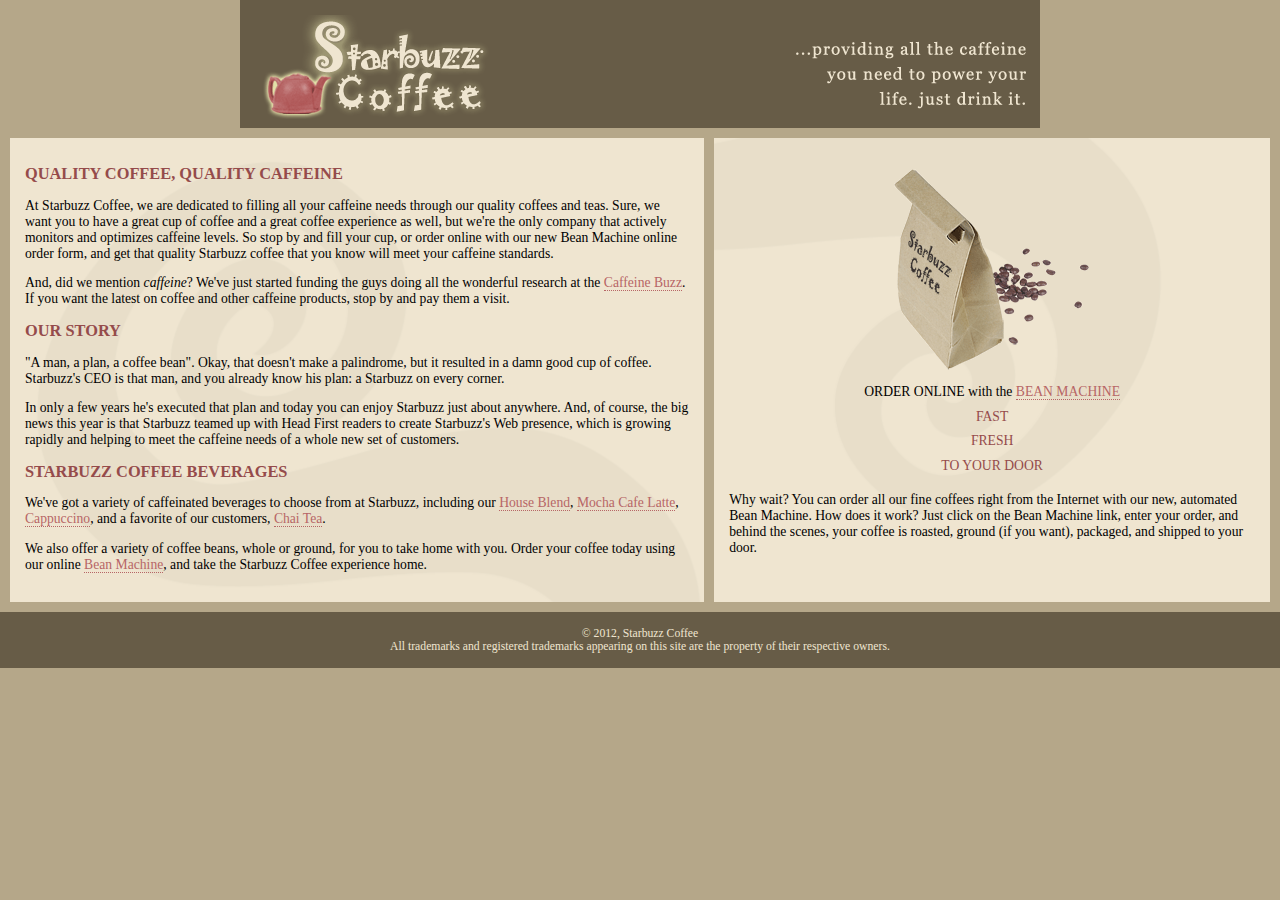
==== index.html @ 2695d3aa "hjhdsdfsjd" ====
<!DOCTYPE html>
<html>
  <head>
    <meta charset="utf-8">
    <title>Starbuzz Coffee</title>
    <link rel="stylesheet" type="text/css" href="starbuzz.css">
  </head> 

  <body>
    <div id="allcontent">
      <div id="header">
        <img src="images/header.gif" alt="Starbuzz Coffee header image">
      </div>
    </div>

    <div id="tableContainer">
      <div id="tableRow">
          <div id="main">
              <h1>QUALITY COFFEE, QUALITY CAFFEINE</h1>
              <p>
                At Starbuzz Coffee, we are dedicated to filling all your  caffeine needs through our 
                quality coffees and teas. Sure, we want you to have a great cup of coffee and a great 
                coffee experience as well, but we're the only company that actively monitors and 
                optimizes caffeine levels. So stop by and fill your cup, or order online with our new Bean 
                Machine online order form, and get that quality Starbuzz coffee that you know will meet 
                your caffeine standards.
              </p>
              <p>
                And, did we mention <em>caffeine</em>? We've just started funding the guys doing all 
                the wonderful research at the <a href="http://buzz.wickedlysmart.com"
                title="Read all about caffeine on the Buzz">Caffeine Buzz</a>.
                If you want the latest on coffee and other caffeine products, 
                stop by and pay them a visit.
              </p>
              <h1>OUR STORY</h1>
              <p>
                "A man, a plan, a coffee bean". Okay, that doesn't make a palindrome, but it resulted
                in a damn good cup of coffee.  Starbuzz's CEO is that man, and you already know his 
                plan: a Starbuzz on every corner.
              </p> 
              <p>In only a few years he's executed that plan and today 
                you can enjoy Starbuzz just about anywhere.  And, of course, the big news this year 
                is that Starbuzz teamed up with Head First readers to create Starbuzz's Web presence,  
                which is growing rapidly and helping to meet the caffeine needs of a whole new set of 
                customers.  
              </p>
              <h1>STARBUZZ COFFEE BEVERAGES</h1>
              <p>
                We've got a variety of caffeinated beverages to choose
                from at Starbuzz, including our 
                <a href="beverages.html#house" title="House Blend">House Blend</a>,
                <a href="beverages.html#mocha" title="Mocha Cafe Latte">Mocha Cafe Latte</a>, 
                <a href="beverages.html#cappuccino" title="Cappuccino">Cappuccino</a>,
                and a favorite of our customers, 
                <a href="beverages.html#chai" title="Chai Tea">Chai Tea</a>.
              </p>
              <p>
                We also offer a variety of coffee beans, whole or ground, for you to
                take home with you.  Order your coffee today using our online
                <a href="form.html">Bean Machine</a>, and take
                the Starbuzz Coffee experience home.
              </p>
            </div>
        
            <div id="sidebar">
              <p class="beanheading">
                <img src="images/bag.gif" alt="Bean Machine bag">
                <br>
                ORDER ONLINE
                with the 
                <a href="form.html">BEAN MACHINE</a>
                <br>
                <span class="slogan">
                    FAST <br>
                    FRESH <br>
                    TO YOUR DOOR <br>
                </span>
              </p>
              <p>
                Why wait?  You can order all our fine coffees right from the Internet with our new, 
                automated Bean Machine.  How does it work?  Just click on the Bean Machine link, 
                enter your order, and behind the scenes, your coffee is roasted, ground 
                (if you want), packaged, and shipped to your door.
              </p>
            </div>
      </div>
    </div>
    

    <div id="footer">
      &copy; 2012, Starbuzz Coffee
      <br>
      All trademarks and registered trademarks appearing on 
      this site are the property of their respective owners.
    </div>

  </body>
</html>
---- starbuzz.css ----
body { 
  background-color: #b5a789;
  font-family:      Georgia, "Times New Roman", Times, serif;
  font-size:        small;
  margin:           0px;
}

#header {
  background-color: #675c47;
  margin:           10px 10px 0px 10px;
  height:           108px;
}

#main {
  display:          table-cell;
  background:       #efe5d0 url(images/background.gif) top left;
  font-size:        105%;
  padding:          15px;
  vertical-align:   top;
}

#sidebar {
  display: table-cell;
  background:       #efe5d0 url(images/background.gif) bottom right;
  font-size:        105%;
  padding:          15px;
  vertical-align:   top;
}

#footer {
  background-color: #675c47;
  color:            #efe5d0;
  text-align:       center;
  padding:          15px;
  margin:           0px 10px 10px qaz10px;
  font-size:        90%;
  clear:            left;
}

h1 {
  font-size:        120%;
  color:            #954b4b;
}

.slogan { color: #954b4b; }

.beanheading {
  text-align:       center;
  line-height:      1.8em;
}

a:link {
  color:            #b76666;
  text-decoration:  none;
  border-bottom:    thin dotted #b76666;
}
a:visited {
  color:            #675c47;
  text-decoration:  none;
  border-bottom:    thin dotted #675c47;
}

#allcontent {
  width:            800px;
  padding-top:      5px;
  padding-bottom:   5px;
  background-color: #675c47;
  margin-left:      auto;
  margin-right:     auto;
}
#tableContainer {
  display:          table;
  border-spacing:   10px;
}
#tableRow {
  display:          table-row;
}
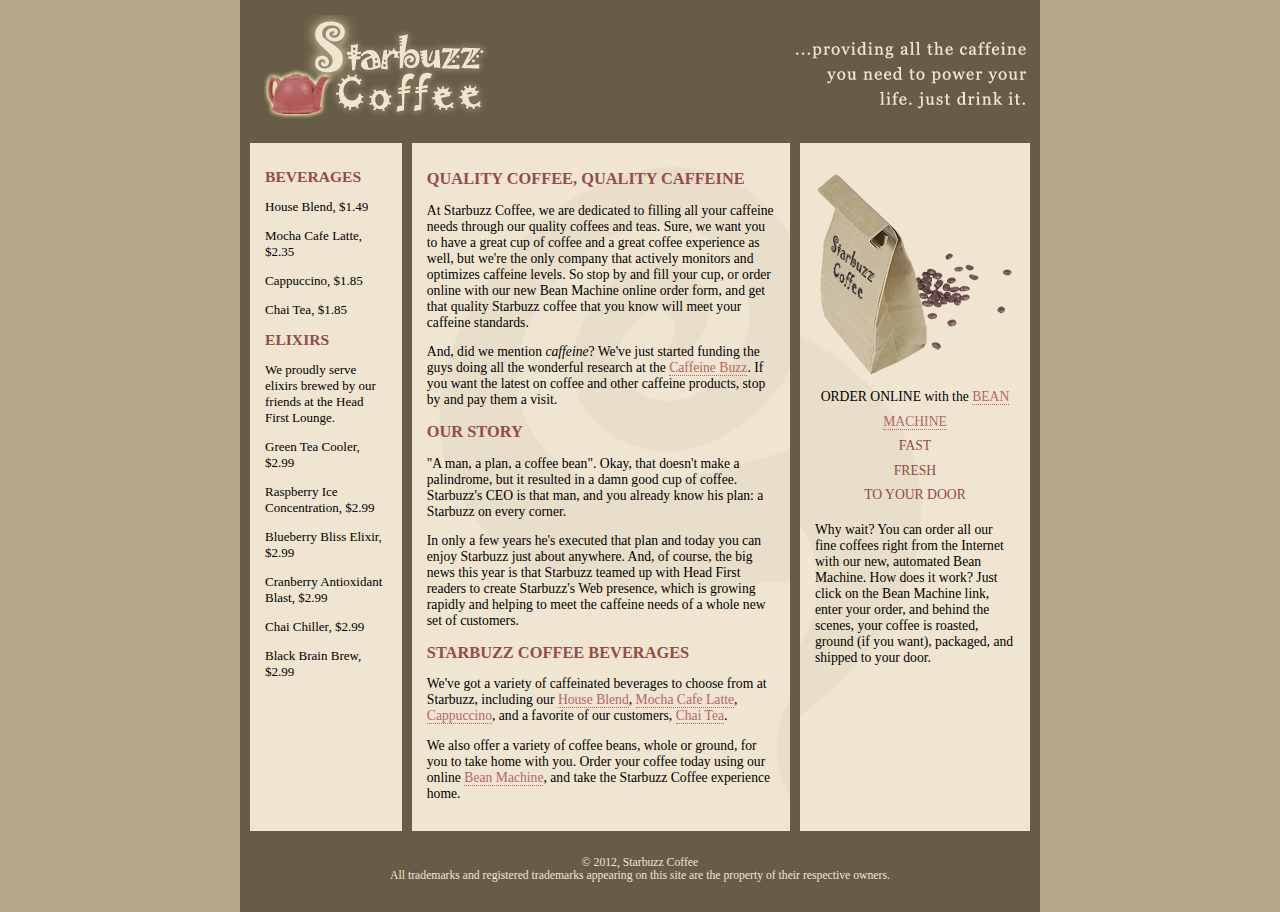
==== commit bd08019a: "ghjghsjdghs" ====
--- a/index.html
+++ b/index.html
@@ -11,10 +11,26 @@
       <div id="header">
         <img src="images/header.gif" alt="Starbuzz Coffee header image">
       </div>
-    </div>
 
     <div id="tableContainer">
       <div id="tableRow">
+          <div id="drinks">
+              <h1>BEVERAGES</h1>
+              <P>House Blend, $1.49</P>
+              <p>Mocha Cafe Latte, $2.35</p>
+              <p>Cappuccino, $1.85</p>
+              <p>Chai Tea, $1.85</p>
+              <h1>ELIXIRS</h1>
+              <p>
+                We proudly serve elixirs brewed by our friends at the Head First Lounge.
+              </p>
+              <p>Green Tea Cooler, $2.99</p>
+              <p>Raspberry Ice Concentration, $2.99</p>
+              <p>Blueberry Bliss Elixir, $2.99</p>
+              <p>Cranberry Antioxidant Blast, $2.99</p>
+              <p>Chai Chiller, $2.99</p>
+              <p>Black Brain Brew, $2.99</p>
+            </div>
           <div id="main">
               <h1>QUALITY COFFEE, QUALITY CAFFEINE</h1>
               <p>
@@ -93,6 +109,7 @@
       All trademarks and registered trademarks appearing on 
       this site are the property of their respective owners.
     </div>
+  </div>
 
   </body>
 </html>
--- a/starbuzz.css
+++ b/starbuzz.css
@@ -7,7 +7,7 @@
 
 #header {
   background-color: #675c47;
-  margin:           10px 10px 0px 10px;
+  margin:           10px;
   height:           108px;
 }
 
@@ -17,6 +17,7 @@
   font-size:        105%;
   padding:          15px;
   vertical-align:   top;
+  width:            50%;
 }
 
 #sidebar {
@@ -25,6 +26,7 @@
   font-size:        105%;
   padding:          15px;
   vertical-align:   top;
+  width:            30%;
 }
 
 #footer {
@@ -32,7 +34,7 @@
   color:            #efe5d0;
   text-align:       center;
   padding:          15px;
-  margin:           0px 10px 10px qaz10px;
+  margin:           0px 10px 10px 10px;
   font-size:        90%;
   clear:            left;
 }
@@ -74,4 +76,11 @@
 }
 #tableRow {
   display:          table-row;
+}
+#drinks {
+  display:          table-cell;
+  background-color: #efe5d0;
+  width:            20%;
+  padding:          15px;
+  vertical-align:   top;
 }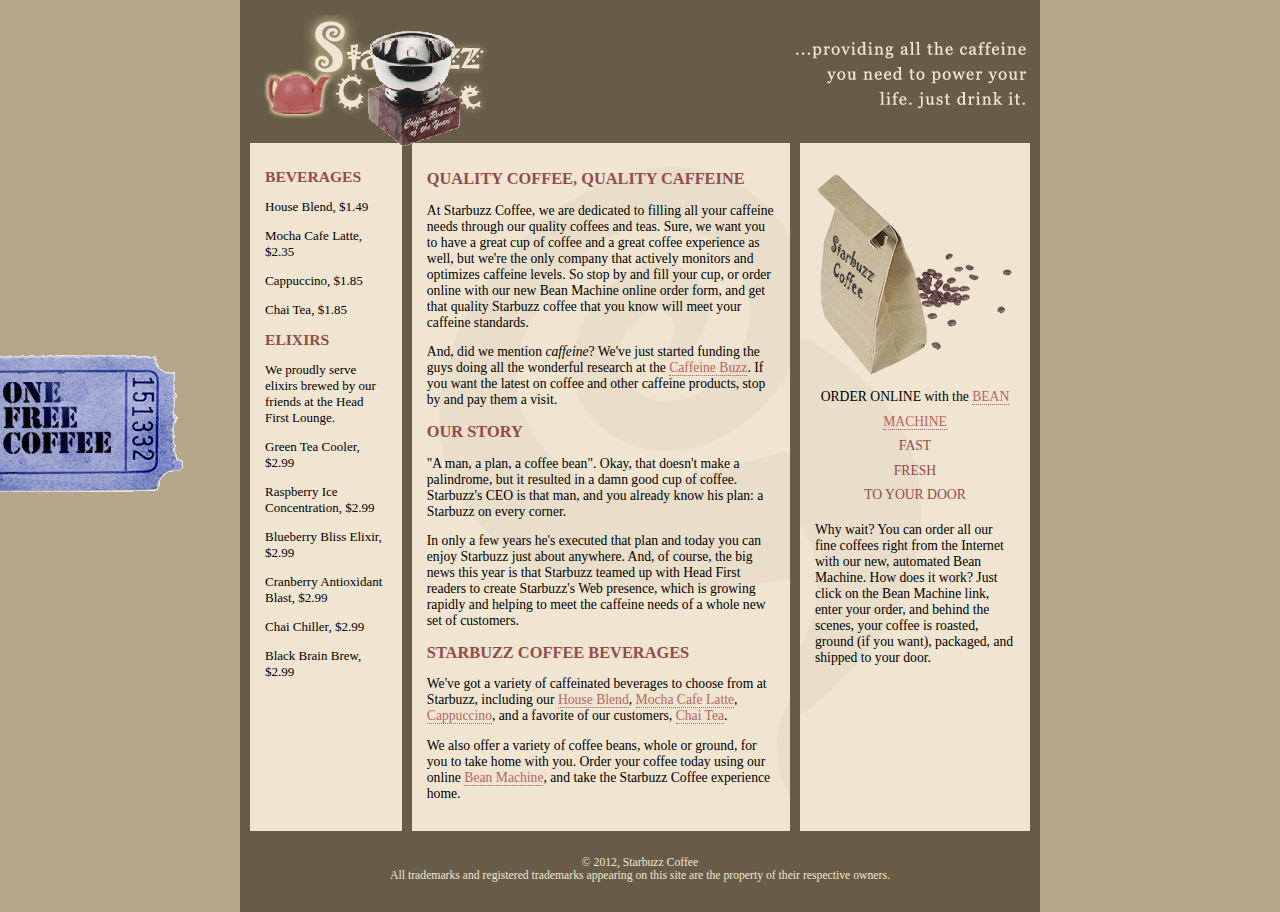
==== commit 8f40b2d5: "jhsefhbfchdesghsg" ====
--- a/index.html
+++ b/index.html
@@ -7,10 +7,15 @@
   </head> 
 
   <body>
-    <div id="allcontent">
-      <div id="header">
-        <img src="images/header.gif" alt="Starbuzz Coffee header image">
-      </div>
+  <div id="allcontent">
+        <div id="header">
+          <img src="images/header.gif" alt="Starbuzz Coffee haeder images">
+        </div>
+
+    <div id="award">
+      <img src="images/award.gif"
+           alt="Rouaster of the Year award">
+    </div>
 
     <div id="tableContainer">
       <div id="tableRow">
@@ -101,7 +106,12 @@
             </div>
       </div>
     </div>
-    
+
+    <div id="coupon">
+      <a href="freecoffee.html" title="Click here to get your free coffee">
+        <img src="images/ticket.gif" alt="Starbuzz coupon tickt">
+      </a>
+    </div>
 
     <div id="footer">
       &copy; 2012, Starbuzz Coffee
--- a/starbuzz.css
+++ b/starbuzz.css
@@ -83,4 +83,17 @@
   width:            20%;
   padding:          15px;
   vertical-align:   top;
+}
+#award {
+  position:         absolute;
+  top:              30px;
+  left:             365px;
+}
+#coupon {
+  position:         fixed;
+  top:              350px;
+  left:             -90px;
+}
+#coupon a, img {
+  border:           none;
 }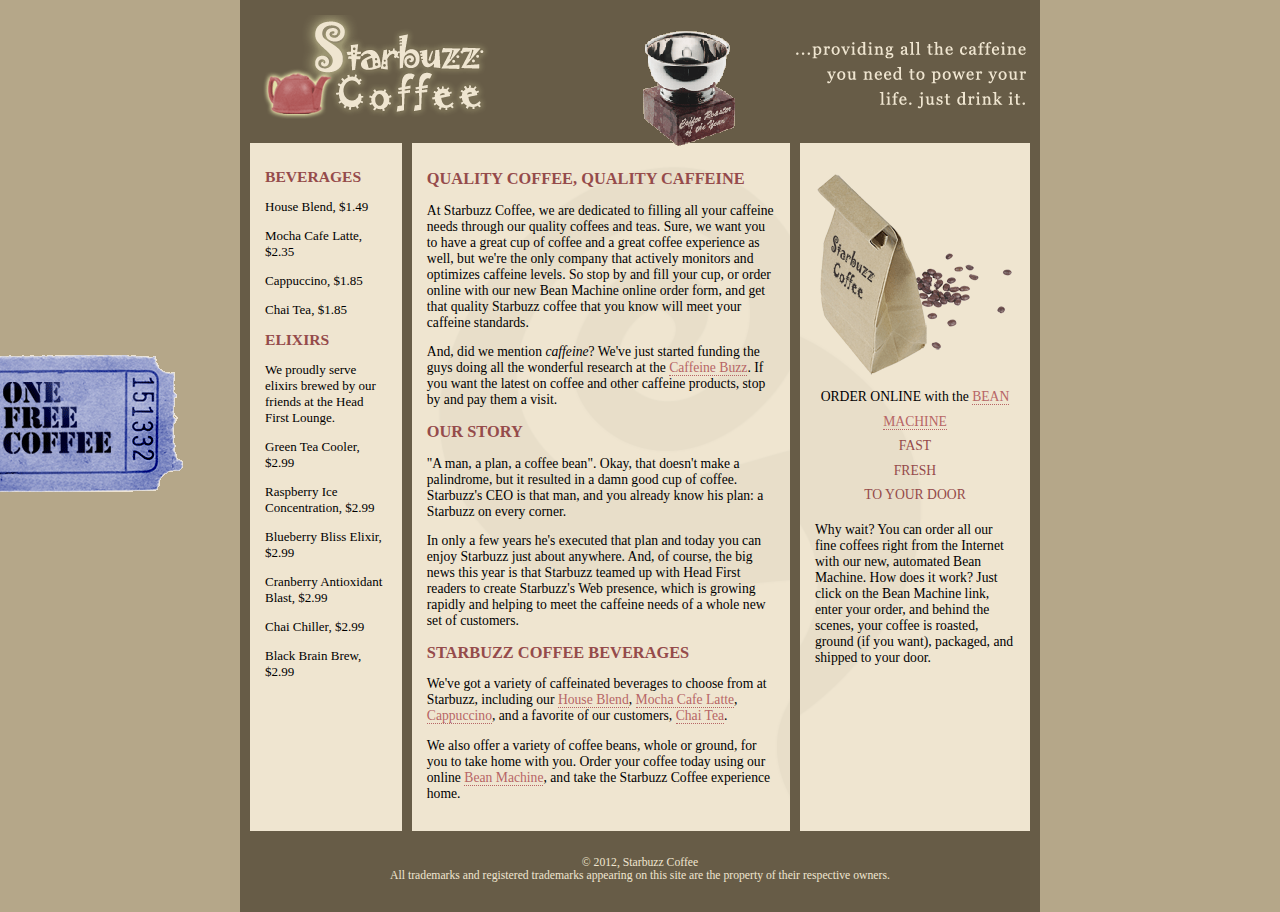
==== commit 4f17629c: "gfjhegjgfhfd" ====
--- a/index.html
+++ b/index.html
@@ -12,10 +12,10 @@
           <img src="images/header.gif" alt="Starbuzz Coffee haeder images">
         </div>
 
-    <div id="award">
-      <img src="images/award.gif"
-           alt="Rouaster of the Year award">
-    </div>
+      <div id="award">
+        <img src="images/award.gif"
+             alt="Rouaster of the Year award">
+      </div>
 
     <div id="tableContainer">
       <div id="tableRow">
--- a/starbuzz.css
+++ b/starbuzz.css
@@ -87,7 +87,8 @@
 #award {
   position:         absolute;
   top:              30px;
-  left:             365px;
+  left:             50%;
+  z-index:          1;
 }
 #coupon {
   position:         fixed;
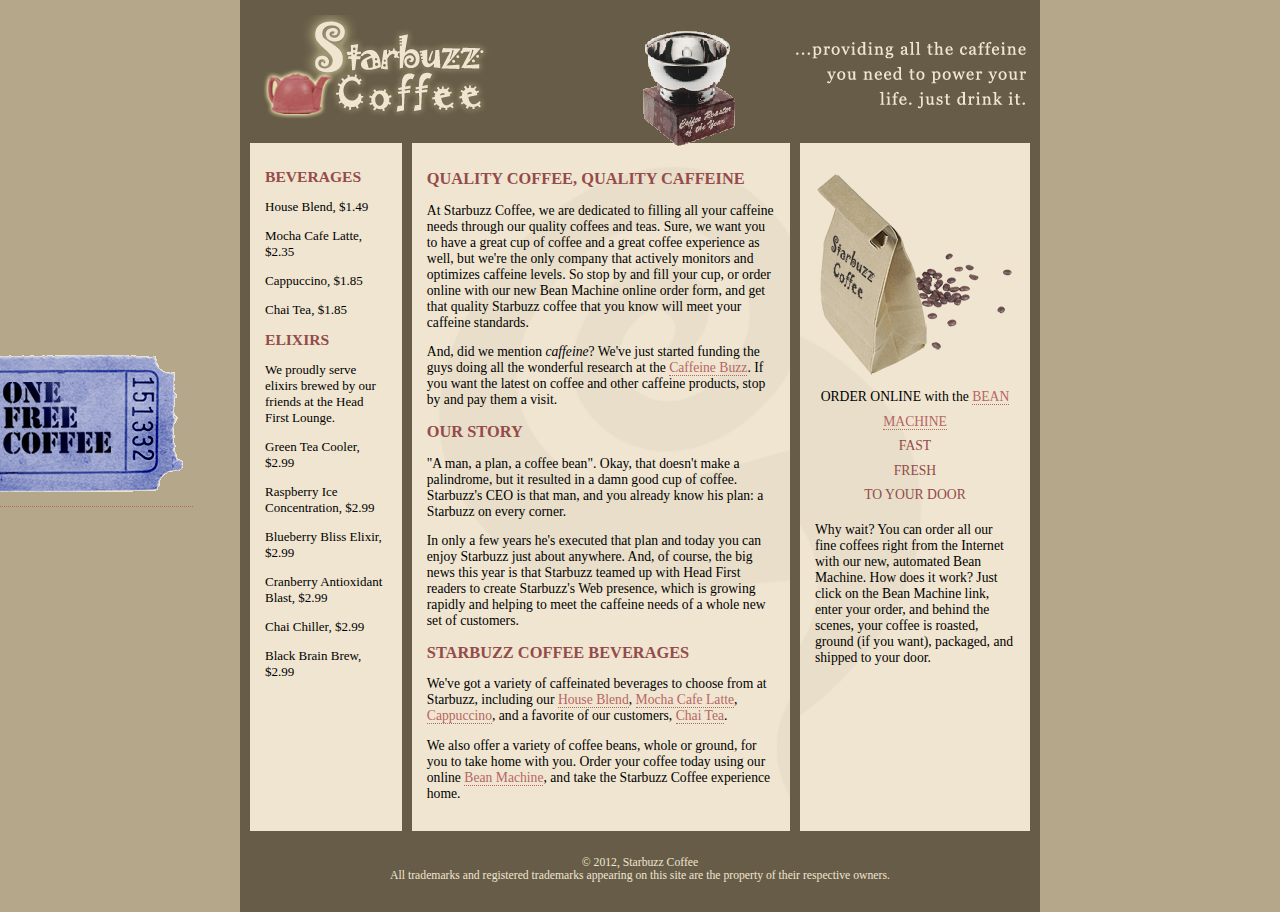
==== commit 75c9121e: "shddsgdfudhdvbsygds" ====
--- a/index.html
+++ b/index.html
@@ -107,7 +107,7 @@
       </div>
     </div>
 
-    <div id="coupon">
+    <div class="coupon">
       <a href="freecoffee.html" title="Click here to get your free coffee">
         <img src="images/ticket.gif" alt="Starbuzz coupon tickt">
       </a>
--- a/starbuzz.css
+++ b/starbuzz.css
@@ -6,6 +6,8 @@
 }
 
 #header {
+  background-position-x: left;
+  background-position-y: right;
   background-color: #675c47;
   margin:           10px;
   height:           108px;
@@ -90,7 +92,7 @@
   left:             50%;
   z-index:          1;
 }
-#coupon {
+.coupon {
   position:         fixed;
   top:              350px;
   left:             -90px;
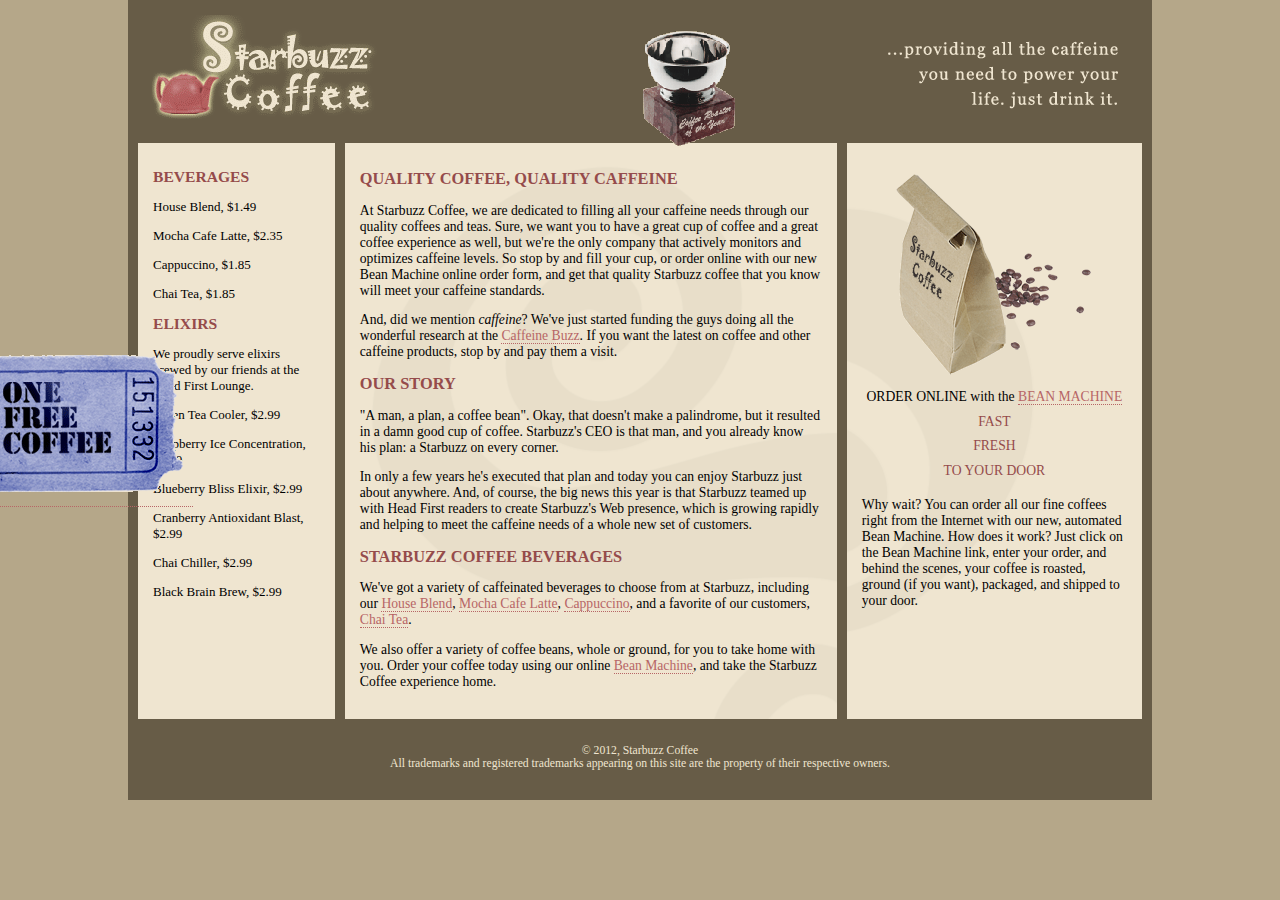
==== commit d21d0b2e: "jhdsughujwgbfhd" ====
--- a/index.html
+++ b/index.html
@@ -9,7 +9,11 @@
   <body>
   <div id="allcontent">
         <div id="header">
-          <img src="images/header.gif" alt="Starbuzz Coffee haeder images">
+          <img id="hearderLoge"
+          src="images/hearderLoge.gif" alt="Starbuzz Coffee loge image">
+          <img id="headerSlogan"
+          src="images/headerSlogan.gif"
+          alt="Providing all the caffeine you need to power your life.">
         </div>
 
       <div id="award">
--- a/starbuzz.css
+++ b/starbuzz.css
@@ -6,11 +6,13 @@
 }
 
 #header {
-  background-position-x: left;
-  background-position-y: right;
   background-color: #675c47;
   margin:           10px;
   height:           108px;
+}
+
+#header img#headerSlogan {
+  float: right;
 }
 
 #main {
@@ -65,7 +67,7 @@
 }
 
 #allcontent {
-  width:            800px;
+  width:            1024px;
   padding-top:      5px;
   padding-bottom:   5px;
   background-color: #675c47;
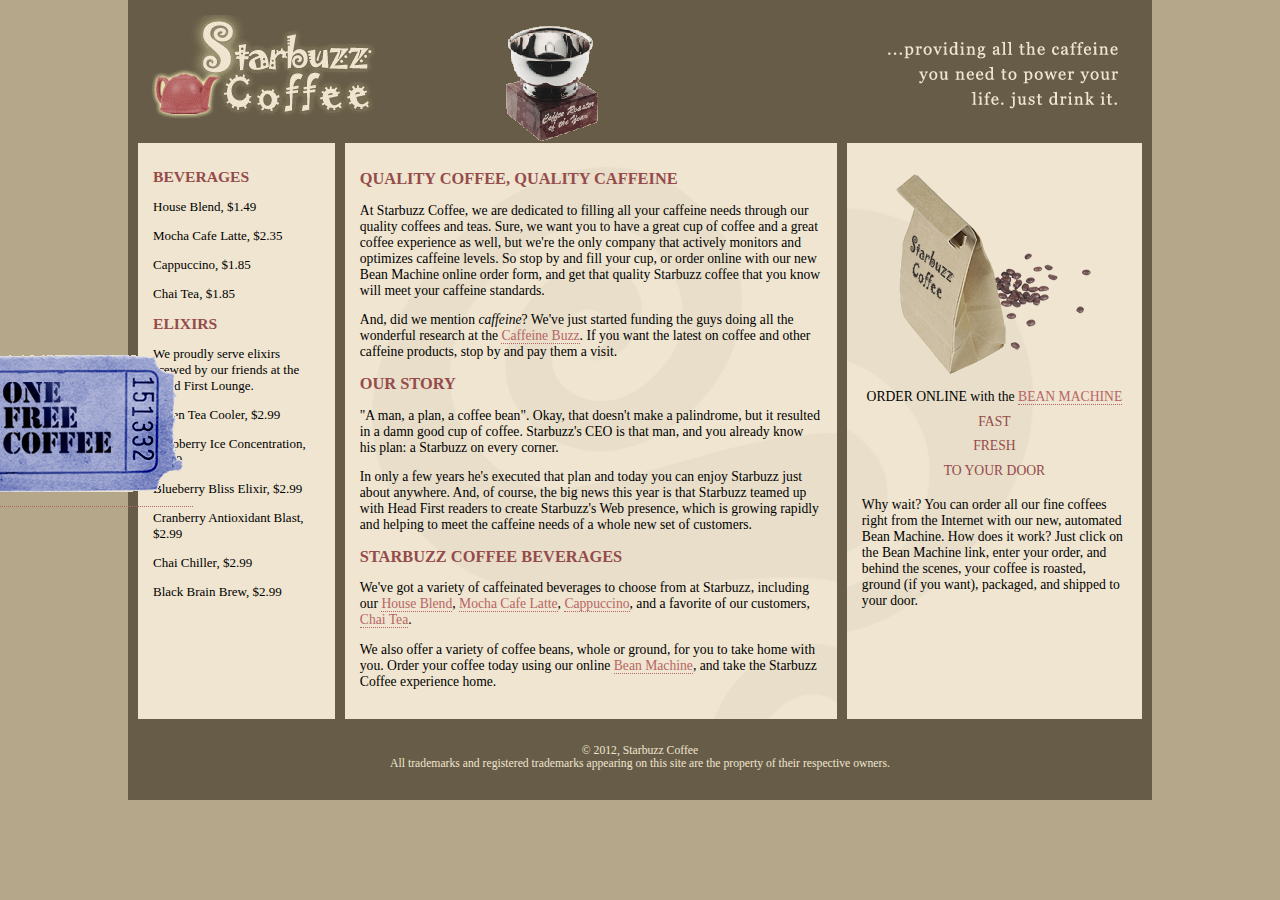
==== commit 01984a5c: "fggffSDsd" ====
--- a/index.html
+++ b/index.html
@@ -8,22 +8,21 @@
 
   <body>
   <div id="allcontent">
-        <div id="header">
+        <header>
           <img id="hearderLoge"
           src="images/hearderLoge.gif" alt="Starbuzz Coffee loge image">
           <img id="headerSlogan"
           src="images/headerSlogan.gif"
           alt="Providing all the caffeine you need to power your life.">
-        </div>
-
-      <div id="award">
-        <img src="images/award.gif"
-             alt="Rouaster of the Year award">
-      </div>
+          <div id="award">
+            <img src="images/award.gif"
+                 alt="Rouaster of the Year award">
+          </div>
+        </header>
 
     <div id="tableContainer">
       <div id="tableRow">
-          <div id="drinks">
+          <section id="drinks">
               <h1>BEVERAGES</h1>
               <P>House Blend, $1.49</P>
               <p>Mocha Cafe Latte, $2.35</p>
@@ -39,8 +38,8 @@
               <p>Cranberry Antioxidant Blast, $2.99</p>
               <p>Chai Chiller, $2.99</p>
               <p>Black Brain Brew, $2.99</p>
-            </div>
-          <div id="main">
+          </section>
+          <section id="main">
               <h1>QUALITY COFFEE, QUALITY CAFFEINE</h1>
               <p>
                 At Starbuzz Coffee, we are dedicated to filling all your  caffeine needs through our 
@@ -85,9 +84,9 @@
                 <a href="form.html">Bean Machine</a>, and take
                 the Starbuzz Coffee experience home.
               </p>
-            </div>
+          </section>
         
-            <div id="sidebar">
+            <aside>
               <p class="beanheading">
                 <img src="images/bag.gif" alt="Bean Machine bag">
                 <br>
@@ -107,7 +106,7 @@
                 enter your order, and behind the scenes, your coffee is roasted, ground 
                 (if you want), packaged, and shipped to your door.
               </p>
-            </div>
+            </aside>
       </div>
     </div>
 
@@ -117,12 +116,12 @@
       </a>
     </div>
 
-    <div id="footer">
+    <footer>
       &copy; 2012, Starbuzz Coffee
       <br>
       All trademarks and registered trademarks appearing on 
       this site are the property of their respective owners.
-    </div>
+    </footer>
   </div>
 
   </body>
--- a/starbuzz.css
+++ b/starbuzz.css
@@ -4,27 +4,30 @@
   font-size:        small;
   margin:           0px;
 }
-
-#header {
+header {
   background-color: #675c47;
   margin:           10px;
   height:           108px;
+  position: relative;
 }
-
-#header img#headerSlogan {
+#award {
+  position:         absolute;
+  top:              10px;
+  left:             365px;
+  z-index:          1;
+  float: left;
+}
+header img#headerSlogan {
   float: right;
 }
-
-#main {
+section#main {
   display:          table-cell;
   background:       #efe5d0 url(images/background.gif) top left;
   font-size:        105%;
   padding:          15px;
   vertical-align:   top;
-  width:            50%;
 }
-
-#sidebar {
+aside {
   display: table-cell;
   background:       #efe5d0 url(images/background.gif) bottom right;
   font-size:        105%;
@@ -32,8 +35,7 @@
   vertical-align:   top;
   width:            30%;
 }
-
-#footer {
+footer {
   background-color: #675c47;
   color:            #efe5d0;
   text-align:       center;
@@ -42,19 +44,16 @@
   font-size:        90%;
   clear:            left;
 }
-
 h1 {
   font-size:        120%;
   color:            #954b4b;
 }
-
-.slogan { color: #954b4b; }
-
+.slogan {
+   color: #954b4b; }
 .beanheading {
   text-align:       center;
   line-height:      1.8em;
 }
-
 a:link {
   color:            #b76666;
   text-decoration:  none;
@@ -65,7 +64,6 @@
   text-decoration:  none;
   border-bottom:    thin dotted #675c47;
 }
-
 #allcontent {
   width:            1024px;
   padding-top:      5px;
@@ -81,18 +79,12 @@
 #tableRow {
   display:          table-row;
 }
-#drinks {
+section#drinks {
   display:          table-cell;
   background-color: #efe5d0;
   width:            20%;
   padding:          15px;
   vertical-align:   top;
-}
-#award {
-  position:         absolute;
-  top:              30px;
-  left:             50%;
-  z-index:          1;
 }
 .coupon {
   position:         fixed;
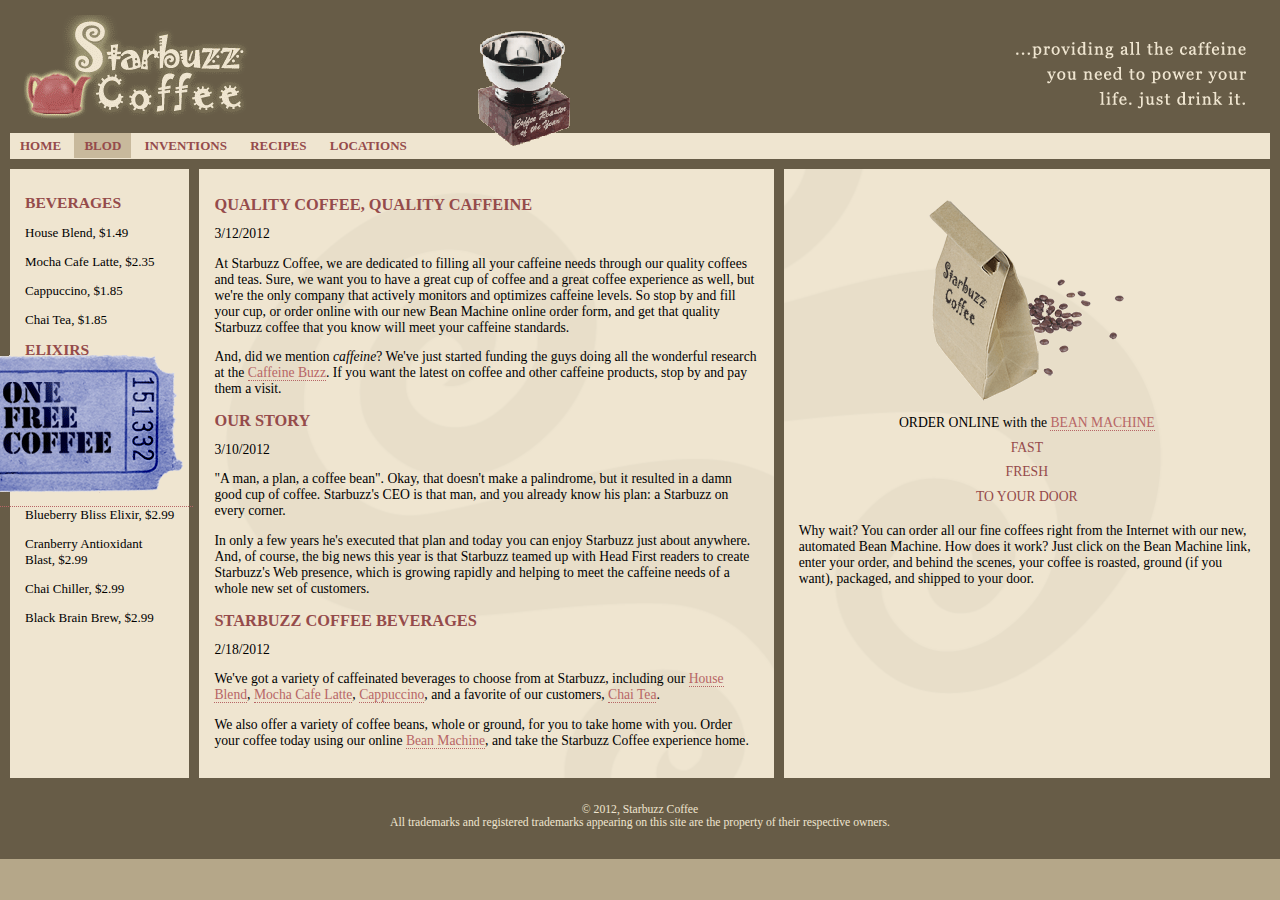
==== commit 7e63214f: "hejddnj" ====
--- a/index.html
+++ b/index.html
@@ -8,7 +8,7 @@
 
   <body>
   <div id="allcontent">
-        <header>
+       <header class="top">
           <img id="hearderLoge"
           src="images/hearderLoge.gif" alt="Starbuzz Coffee loge image">
           <img id="headerSlogan"
@@ -18,8 +18,16 @@
             <img src="images/award.gif"
                  alt="Rouaster of the Year award">
           </div>
-        </header>
-
+      </header>
+      <nav>
+        <ul>
+          <li><a href="index.html">HOME</a></li>
+          <li class="selected"><a href="blog/blog.html">BLOD</a></li>
+          <li><a href="">INVENTIONS</a></li>
+          <li><a href="">RECIPES</a></li>
+          <li><a href="">LOCATIONS</a></li>
+        </ul>
+      </nav>
     <div id="tableContainer">
       <div id="tableRow">
           <section id="drinks">
@@ -39,8 +47,9 @@
               <p>Chai Chiller, $2.99</p>
               <p>Black Brain Brew, $2.99</p>
           </section>
-          <section id="main">
+          <section id="blog">
               <h1>QUALITY COFFEE, QUALITY CAFFEINE</h1>
+              <time datetime="2012-03-12">3/12/2012</time>
               <p>
                 At Starbuzz Coffee, we are dedicated to filling all your  caffeine needs through our 
                 quality coffees and teas. Sure, we want you to have a great cup of coffee and a great 
@@ -57,6 +66,7 @@
                 stop by and pay them a visit.
               </p>
               <h1>OUR STORY</h1>
+              <time datetime="2012-03-10">3/10/2012</time>
               <p>
                 "A man, a plan, a coffee bean". Okay, that doesn't make a palindrome, but it resulted
                 in a damn good cup of coffee.  Starbuzz's CEO is that man, and you already know his 
@@ -69,6 +79,7 @@
                 customers.  
               </p>
               <h1>STARBUZZ COFFEE BEVERAGES</h1>
+              <time datetime="2012-02-18">2/18/2012</time>
               <p>
                 We've got a variety of caffeinated beverages to choose
                 from at Starbuzz, including our 
--- a/starbuzz.css
+++ b/starbuzz.css
@@ -4,23 +4,23 @@
   font-size:        small;
   margin:           0px;
 }
-header {
+header.top {
   background-color: #675c47;
-  margin:           10px;
+  margin:           10px 10px 0px 10px;
   height:           108px;
   position: relative;
 }
 #award {
   position:         absolute;
-  top:              10px;
-  left:             365px;
+  top:              15px;
+  left:             465px;
   z-index:          1;
   float: left;
 }
-header img#headerSlogan {
+header.top img#headerSlogan {
   float: right;
 }
-section#main {
+section#main, section#blog {
   display:          table-cell;
   background:       #efe5d0 url(images/background.gif) top left;
   font-size:        105%;
@@ -33,7 +33,6 @@
   font-size:        105%;
   padding:          15px;
   vertical-align:   top;
-  width:            30%;
 }
 footer {
   background-color: #675c47;
@@ -65,24 +64,22 @@
   border-bottom:    thin dotted #675c47;
 }
 #allcontent {
-  width:            1024px;
   padding-top:      5px;
   padding-bottom:   5px;
   background-color: #675c47;
   margin-left:      auto;
   margin-right:     auto;
 }
-#tableContainer {
+div#tableContainer {
   display:          table;
   border-spacing:   10px;
 }
-#tableRow {
+div#tableRow {
   display:          table-row;
 }
 section#drinks {
   display:          table-cell;
   background-color: #efe5d0;
-  width:            20%;
   padding:          15px;
   vertical-align:   top;
 }
@@ -93,4 +90,25 @@
 }
 #coupon a, img {
   border:           none;
+}
+nav {
+  background-color: #efe5d0;
+margin: 10px 10px 0px 10px;
+}
+nav ul {
+margin: 0px;
+list-style-type: none;
+padding: 5px 0px 5px 0px;
+}
+nav ul li {
+display: inline;
+padding: 5px 10px 5px 10px;
+}
+nav ul li a:link, nav ul li a:visited {
+color: #954b4b;
+border-bottom: none;
+font-weight: bold;
+}
+nav ul li.selected {
+background-color: #c8b99c;
 }